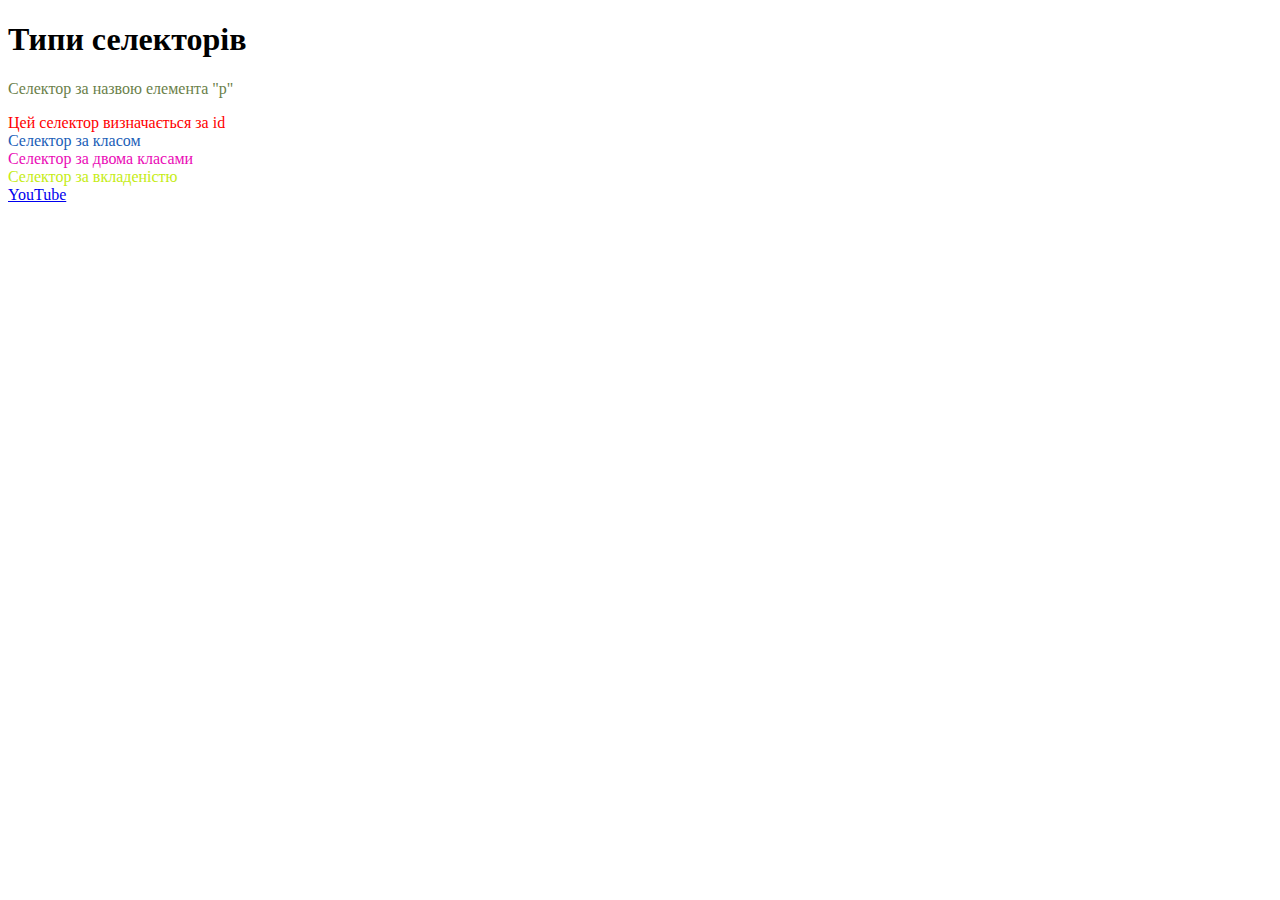
==== home_work_6/index.html @ 7ad626ed "corrected HW_5" ====
<!DOCTYPE html>
<html lang="en">
<head>
    <meta charset="UTF-8">
    <meta name="viewport" content="width=device-width, initial-scale=1.0">
    <title>Home work 6</title>
    <link rel="stylesheet" href="./styles/styles.css">
</head>
<body>
    <h1>Типи селекторів</h1>
    <div><p>Cелектор за назвою елемента "p"</p></div>
    <div id="idselector">Цей селектор визначається за id</div>
    <div class="selectorblue">Селектор за класом</div>
    <div class="selectorpink combie">Селектор за двома класами</div>
    <div><span>Селектор за вкладеністю</span></div>
    <div><a href="www.youtube.com">YouTube</a></div>
    
    

    
</body>
</html>
---- home_work_6/styles/styles.css ----
p {
    color: rgb(106, 128, 73);
}

#idselector {
    color: red;
}

.selectorblue {
    color: #1a5eb7;
}
.selectorpink.combie{
    color: rgb(234, 11, 182);
}

div span {
    color: rgb(197, 236, 20);
}
[ref="www.youtube.com"] {
    color: rgb(90, 161, 122);
}
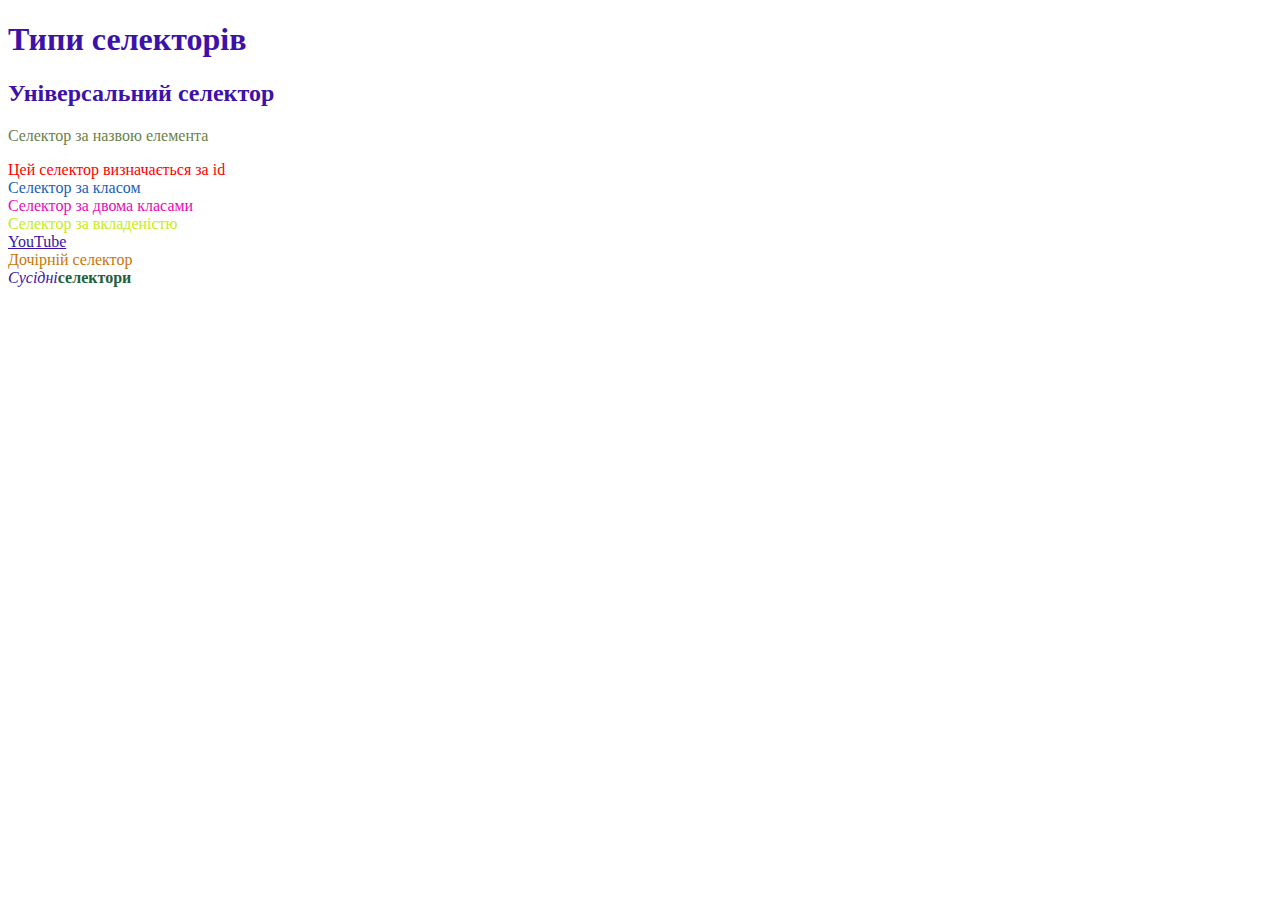
==== commit 4e4c4743: "added home_work_6" ====
--- a/home_work_6/index.html
+++ b/home_work_6/index.html
@@ -8,12 +8,15 @@
 </head>
 <body>
     <h1>Типи селекторів</h1>
-    <div><p>Cелектор за назвою елемента "p"</p></div>
+    <div><h2>Універсальний селектор</h2></div>
+    <div><p>Cелектор за назвою елемента</p></div>
     <div id="idselector">Цей селектор визначається за id</div>
     <div class="selectorblue">Селектор за класом</div>
     <div class="selectorpink combie">Селектор за двома класами</div>
     <div><span>Селектор за вкладеністю</span></div>
-    <div><a href="www.youtube.com">YouTube</a></div>
+    <div><a href="https://www.youtube.com/watch?v=XnUNOaxw6bs&ab_channel=BestofMix">YouTube</a></div>
+    <div class="parent"><span class="child">Дочірній селектор</span></div>
+    <div><i>Сусідні</i><b>селектори</b></div>
     
     
 
--- a/home_work_6/styles/styles.css
+++ b/home_work_6/styles/styles.css
@@ -1,4 +1,7 @@
 
+*{
+    color: rgb(61, 18, 169);
+}
 p {
     color: rgb(106, 128, 73);
 }
@@ -17,6 +20,14 @@
 div span {
     color: rgb(197, 236, 20);
 }
-[ref="www.youtube.com"] {
+[ref="https://www.youtube.com/watch?v=XnUNOaxw6bs&ab_channel=BestofMix"] {
     color: rgb(90, 161, 122);
+}
+
+.parent>.child {
+    color: rgb(201, 117, 7);
+}
+
+i+b {
+    color: rgb(29, 96, 59);
 }